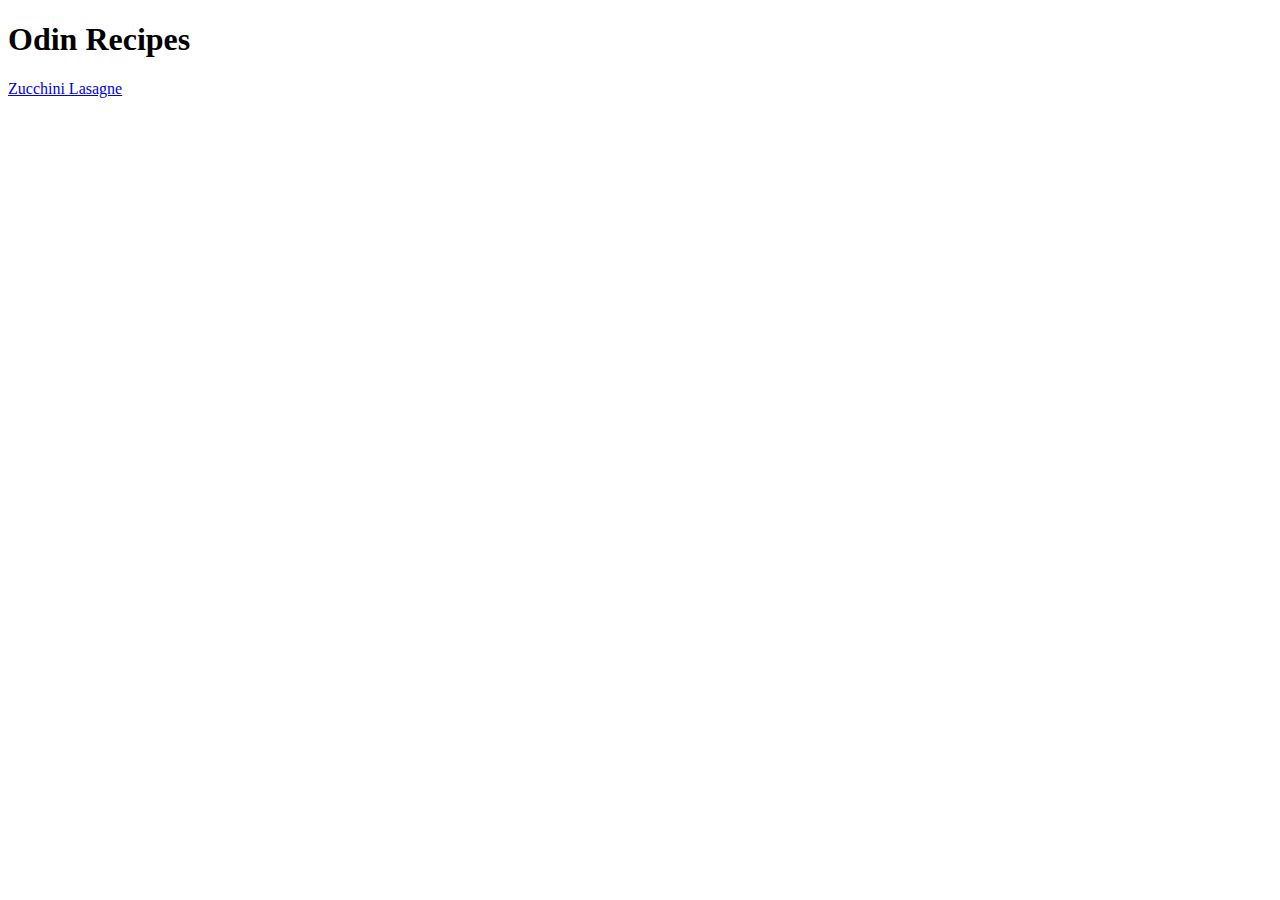
==== index.html @ 9ad9a0b5 "This commit was to add another recipe to the website, more to be added as they are entered." ====
<!DOCTYPE html>
<html lang="en">
<head>
    <meta charset="UTF-8">
    <meta http-equiv="X-UA-Compatible" content="IE=edge">
    <meta name="viewport" content="width=device-width, initial-scale=1.0">
    <title>Odin Recipes 2022</title>
</head>
<body>
    <h1>Odin Recipes</h1>

    <a href="/recipes/zucchini-lasagne.html">Zucchini Lasagne</a>

</body>
</html>
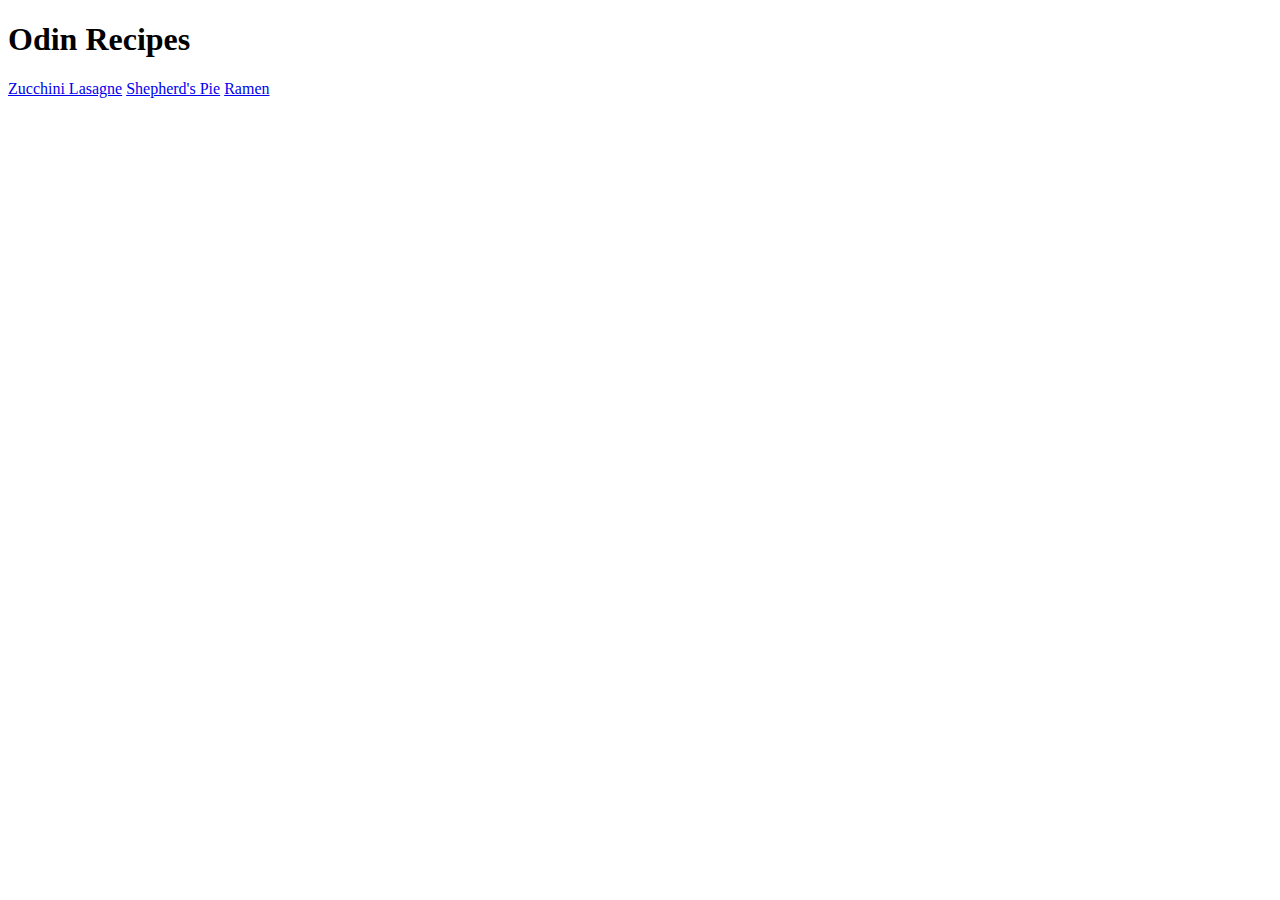
==== commit e9272d54: "images/" ====
--- a/index.html
+++ b/index.html
@@ -10,6 +10,8 @@
     <h1>Odin Recipes</h1>
 
     <a href="/recipes/zucchini-lasagne.html">Zucchini Lasagne</a>
+    <a href="/recipes/shepherds-pie.html">Shepherd's Pie</a>
+    <a href="/recipes/ramen.html">Ramen</a>
 
 </body>
 </html>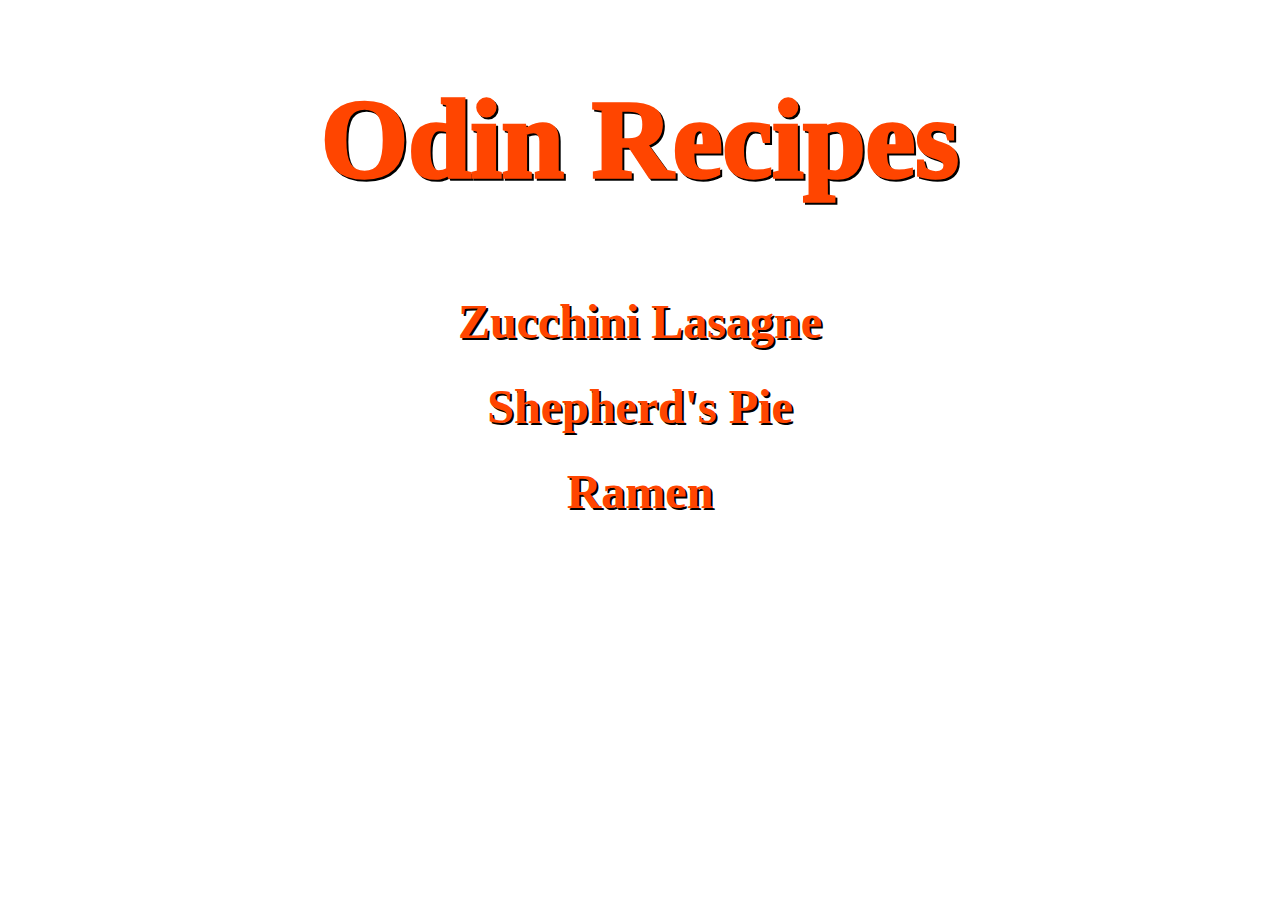
==== commit cebeaace: "images/" ====
--- a/index.html
+++ b/index.html
@@ -5,13 +5,18 @@
     <meta http-equiv="X-UA-Compatible" content="IE=edge">
     <meta name="viewport" content="width=device-width, initial-scale=1.0">
     <title>Odin Recipes 2022</title>
+    <link rel="stylesheet" href="styles.css">
 </head>
-<body>
-    <h1>Odin Recipes</h1>
+<body class="mainpage">
+    <h1 class="mainheader">Odin Recipes</h1>
 
-    <a href="/recipes/zucchini-lasagne.html">Zucchini Lasagne</a>
+        <a href="/recipes/zucchini-lasagne.html">Zucchini Lasagne</a>
     <a href="/recipes/shepherds-pie.html">Shepherd's Pie</a>
     <a href="/recipes/ramen.html">Ramen</a>
-
+<!--
+<div class="mainimag">
+    <img src="./images/mrodin.gif" alt="Mr Odin GIF">
+</div>
+-->
 </body>
 </html>--- a/styles.css
+++ b/styles.css
@@ -0,0 +1,42 @@
+.mainpage {
+    background-image: url(https://i.redd.it/6t7wydvgsl091.png);
+    background-repeat: no-repeat;
+    background-size: 100%;
+}
+
+body {
+    font-family: 'Times New Roman', Times, serif;
+    
+}
+
+.mainheader {
+    font-size: 7rem;
+    color: orangered;
+    text-align: center;
+    font-weight: 1000;
+    text-shadow: 2px 2px black;
+}
+
+a {
+    text-decoration: none;
+    color: orangered;
+    font-size: 3rem;
+    text-align: center;
+    display: block;
+    padding: 15px;
+    margin: auto;
+    margin-left: auto;
+    margin-right: auto;
+    font-weight: 800;
+    text-shadow: 2px 2px black;
+    
+}
+/*
+div {
+    display: block;
+    margin-left: auto;
+    margin-right: auto;
+    width: 50%;
+    
+}
+*/
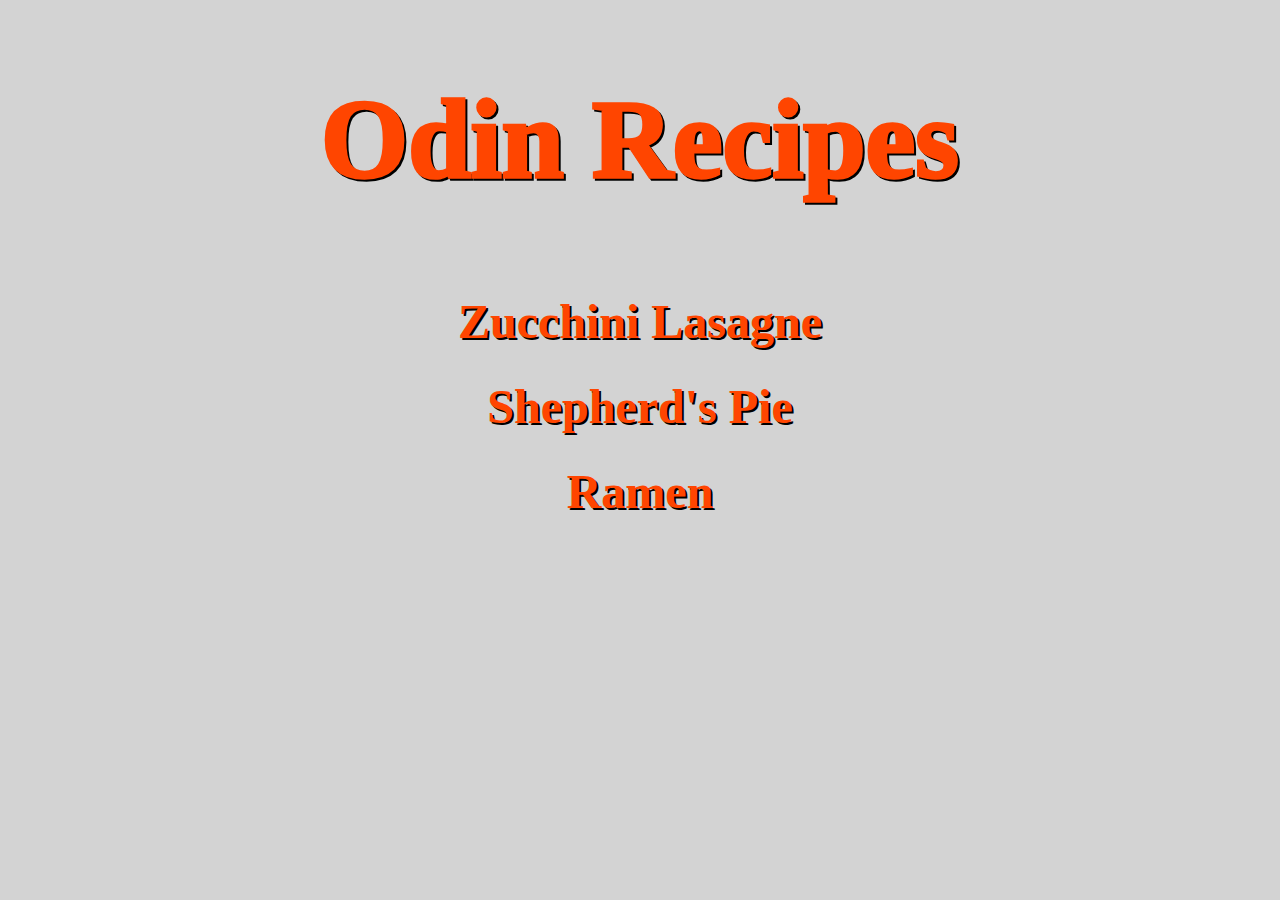
==== commit 2adc186c: "images/mrodin.gif" ====
--- a/index.html
+++ b/index.html
@@ -13,10 +13,6 @@
         <a href="/recipes/zucchini-lasagne.html">Zucchini Lasagne</a>
     <a href="/recipes/shepherds-pie.html">Shepherd's Pie</a>
     <a href="/recipes/ramen.html">Ramen</a>
-<!--
-<div class="mainimag">
-    <img src="./images/mrodin.gif" alt="Mr Odin GIF">
-</div>
--->
+
 </body>
 </html>--- a/styles.css
+++ b/styles.css
@@ -1,3 +1,9 @@
+/* * {
+    border: 2px solid red;
+} */
+
+
+
 .mainpage {
     background-image: url(https://i.redd.it/6t7wydvgsl091.png);
     background-repeat: no-repeat;
@@ -6,6 +12,8 @@
 
 body {
     font-family: 'Times New Roman', Times, serif;
+    color: orangered;
+    background-color: lightgray;
     
 }
 
@@ -31,12 +39,19 @@
     text-shadow: 2px 2px black;
     
 }
-/*
-div {
-    display: block;
-    margin-left: auto;
-    margin-right: auto;
-    width: 50%;
-    
+
+.container {
+    display: flex;
+    padding: 1rem;
+    margin: 1rem;
 }
-*/
+
+.ingredients {
+    border: 1px solid lightslategray;
+    padding: 1rem;
+}
+
+.method {
+    border: 1px solid lightslategray;
+    padding: 1rem;
+}